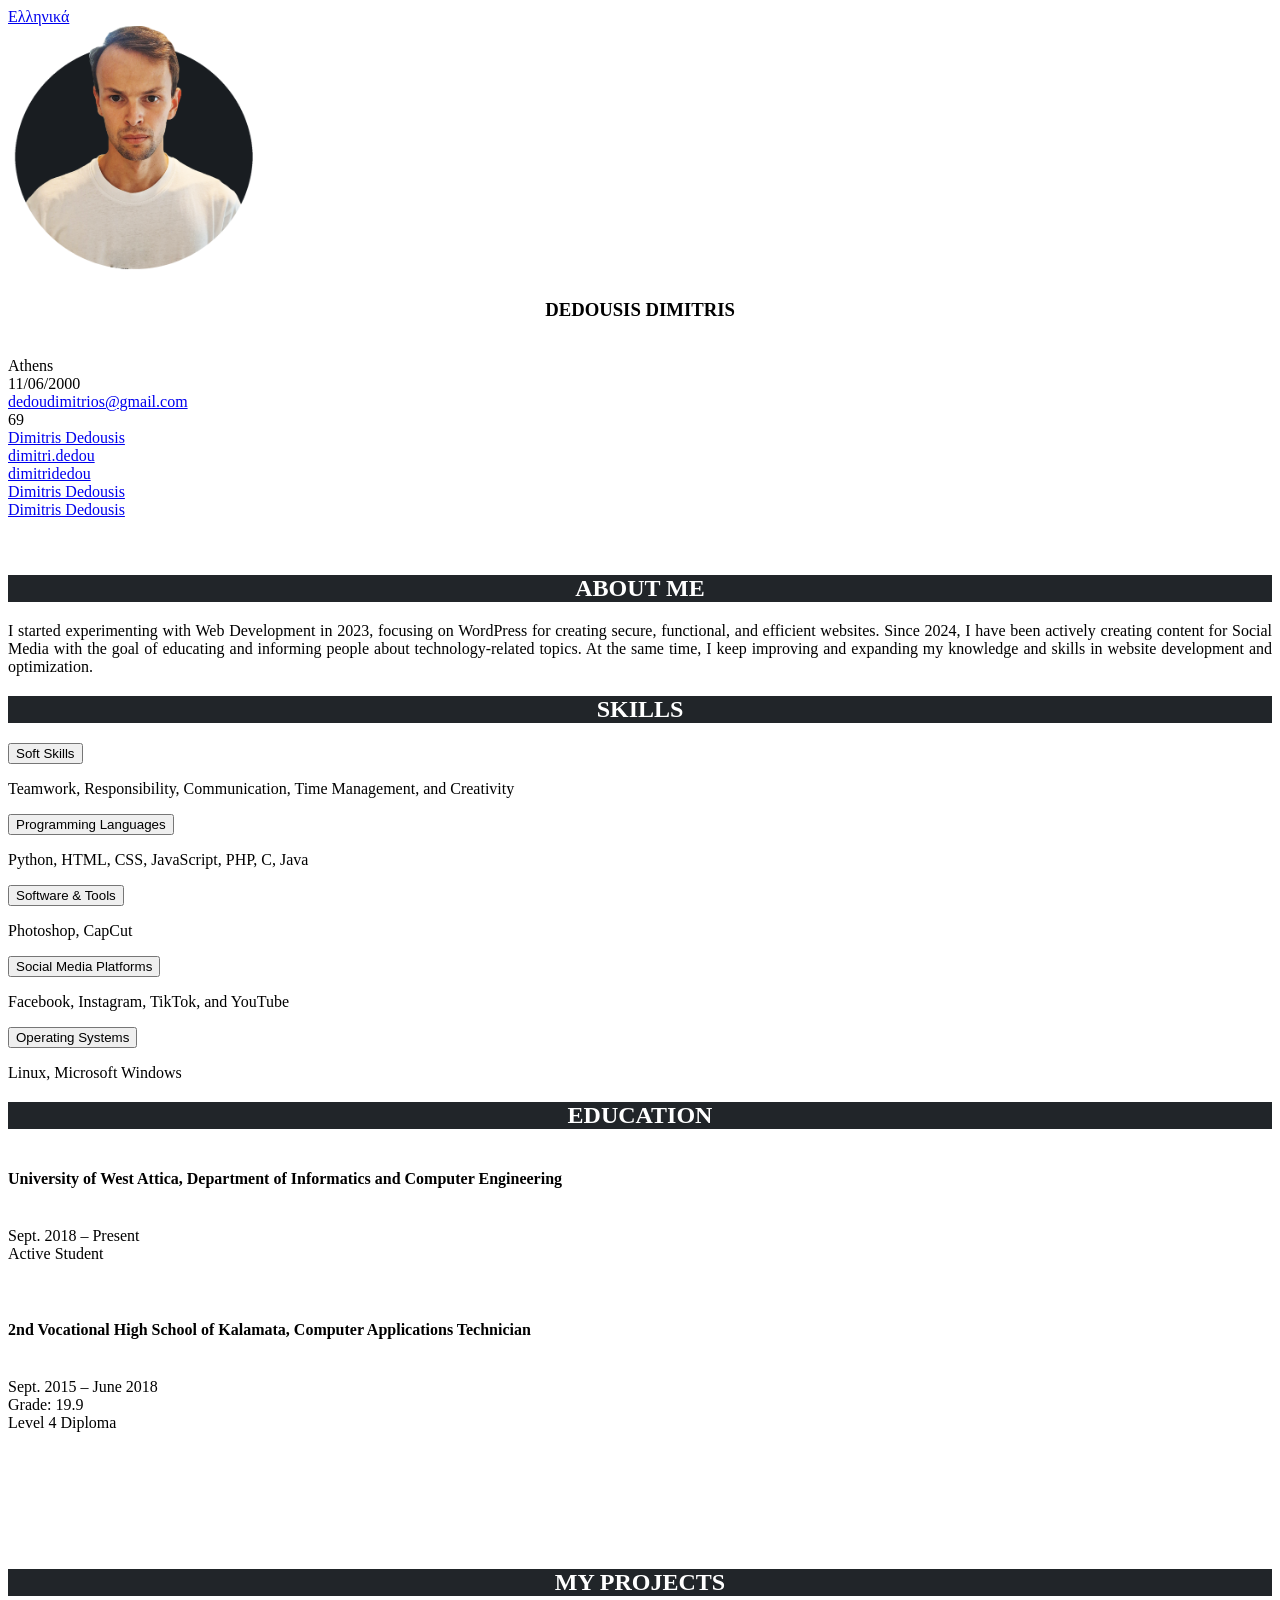
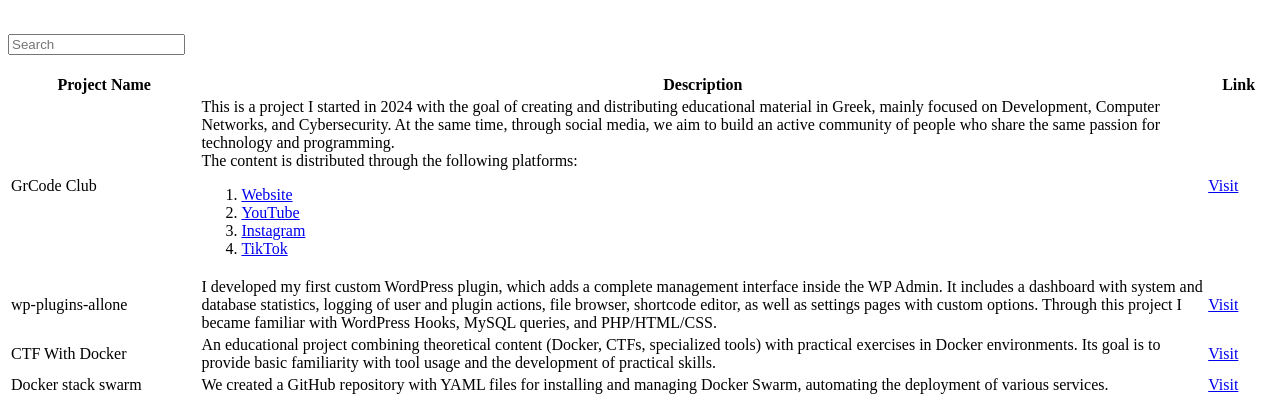
==== eng.html @ a130aa1f "Add files via upload" ====
<!DOCTYPE html>
<html lang="en">
    <head>
        <meta charset="UTF-8">
        <meta name="viewport" content="width=device-width, initial-scale=1.0">
        <script src="https://grcodeclub.gr/js/data.js"></script>
        <meta property="og:title" content="Dedousis Dimitris">
        <link rel="stylesheet" href="./css/style.css">
        <script src="https://grcodeclub.github.io/files-page/js/data.js"></script>
        <style>
            .card-header{
                background-color: #212529 !important;
                color: white !important;
            }
            .page-item.active .page-link{
                background-color: #212529 !important;
                color: white !important;
            }
        </style>
    </head>
    <body>
        <div id="addHeader"></div>
        <div class="container"> 
            <div class="text-end mb-3"><a href="./" class="btn btn-sm btn-outline-dark"><i class="fa fa-globe"></i> Ελληνικά</a></div>
            <div class="row mt-6"> <!-- Left Column (Profile Card) -->
                <div class="col-lg-4" style="position: relative;">
                    <div class="card shadow-sm">
                        <img id="profileImage" class="card-img-top d-block mx-auto" alt="Profile Picture" style="height: 250px; width:250px; object-fit: cover;" src="./files/profile.png">
                        <div class="card-body text-center">
                            <h3 class="card-title" id="info" style="text-align: center;">DEDOUSIS DIMITRIS</h3><br>
                            <div class="input-group mb-3">
                                <span class="input-group-text"><i class="fa fa-map-marker"></i></span>
                                <span class="input-group-text">Athens</span>
                            </div>                        
                            <div class="input-group mb-3">
                                <span class="input-group-text"><i class="fa fa-calendar-alt"></i></span>
                                <span class="input-group-text">11/06/2000</span>
                            </div>
                            <div class="input-group mb-3">
                                <span class="input-group-text"><i class="fa fa-envelope"></i></span>
                                <span class="input-group-text"><a class="social" href="mailto: dedoudimitrios@gmail.com">dedoudimitrios@gmail.com</a></span>
                            </div>
                            <div class="input-group mb-3">
                                <span class="input-group-text"><i class="fa fa-phone"></i></span>
                                <span class="input-group-text">69</span>
                            </div>  
                            <div class="input-group mb-3">
                                <span class="input-group-text"><i class="fab fa-facebook"></i></span>
                                <span class="input-group-text"><a class="social" href="https://www.facebook.com/dimitridedou">Dimitris Dedousis</a></span>
                            </div>
                            <div class="input-group mb-3">
                                <span class="input-group-text"><i class="fab fa-instagram"></i></span>
                                <span class="input-group-text"><a class="social" href="https://www.instagram.com/dimitri.dedou">dimitri.dedou</a></span>
                            </div>
                            <div class="input-group mb-3">
                                <span class="input-group-text"><i class="fab fa-github"></i></span>
                                <span class="input-group-text"><a class="social" href="https://github.com/dimitridedou">dimitridedou</a></span>
                            </div>
                            <div class="input-group mb-3">
                                <span class="input-group-text"><i class="fab fa-linkedin"></i></span>
                                <span class="input-group-text"><a class="social" href="https://www.linkedin.com/in/dimitridedou/">Dimitris Dedousis</a></span>
                            </div>
                            <div class="input-group mb-3">
                                <span class="input-group-text"><i class="fa fa-x"></i></span>
                                <span class="input-group-text"><a class="social" href="https://x.com/dimitridedou">Dimitris Dedousis</a></span>
                            </div>
                        </div>
                    </div>
                </div>
                <br><br>
                <div class="col-lg-8 mb-4"> <!-- Right Column (Info & Skills) -->
                    <div class="card shadow-sm mb-4">
                        <div class="card-header"><h2 style="text-align: center;">ABOUT ME</h2></div>
                        <div class="card-body" style="text-align: justify;">
                            I started experimenting with Web Development in 2023, focusing on WordPress for creating secure, functional, and efficient websites. 
                            Since 2024, I have been actively creating content for Social Media with the goal of educating and informing people about technology-related topics. 
                            At the same time, I keep improving and expanding my knowledge and skills in website development and optimization.
                        </div>
                    </div>
                    
                    <div class="card shadow-sm mb-4">
                        <div class="card-header"><h2 style="text-align: center;">SKILLS</h2></div>
                        <div class="card-body">
                            <div class="row">
                                <div class="accordion" id="roadmapAccordion">
                                    <div class="accordion-item">
                                        <button class="accordion-button" type="button" data-bs-toggle="collapse" data-bs-target="#softSkills" aria-expanded="true" aria-controls="softSkills" id="softSkillsBtn">Soft Skills</button>
                                        <div id="softSkills" class="accordion-collapse collapse" aria-labelledby="softSkillsBtn" data-bs-parent="#roadmapAccordion">
                                            <div class="accordion-body">
                                                <p>Teamwork, Responsibility, Communication, Time Management, and Creativity</p>                                       
                                            </div>
                                        </div>
                                    </div>

                                    <div class="accordion-item">
                                        <button class="accordion-button collapsed" type="button" data-bs-toggle="collapse" data-bs-target="#programming" aria-expanded="false" aria-controls="programming" id="programmingBtn">Programming Languages</button>
                                        <div id="programming" class="accordion-collapse collapse" aria-labelledby="programmingBtn" data-bs-parent="#roadmapAccordion">
                                            <div class="accordion-body">
                                                <p>Python, HTML, CSS, JavaScript, PHP, C, Java</p>
                                            </div>
                                        </div>
                                    </div>

                                    <div class="accordion-item">
                                        <button class="accordion-button collapsed" type="button" data-bs-toggle="collapse" data-bs-target="#platforms" aria-expanded="false" aria-controls="platforms" id="platformsBtn">Software & Tools</button>
                                        <div id="platforms" class="accordion-collapse collapse" aria-labelledby="platformsBtn" data-bs-parent="#roadmapAccordion">
                                            <div class="accordion-body">
                                                <p>Photoshop, CapCut</p>
                                            </div>
                                        </div>
                                    </div>

                                    <div class="accordion-item">
                                        <button class="accordion-button collapsed" type="button" data-bs-toggle="collapse" data-bs-target="#social" aria-expanded="false" aria-controls="social" id="socialBtn">Social Media Platforms</button>
                                        <div id="social" class="accordion-collapse collapse" aria-labelledby="socialBtn" data-bs-parent="#roadmapAccordion">
                                            <div class="accordion-body">
                                                <p>Facebook, Instagram, TikTok, and YouTube</p>
                                            </div>
                                        </div>
                                    </div>

                                    <div class="accordion-item">
                                        <button class="accordion-button collapsed" type="button" data-bs-toggle="collapse" data-bs-target="#os" aria-expanded="false" aria-controls="os" id="osBtn">Operating Systems</button>
                                        <div id="os" class="accordion-collapse collapse" aria-labelledby="osBtn" data-bs-parent="#roadmapAccordion">
                                            <div class="accordion-body">
                                                <p>Linux, Microsoft Windows</p>
                                            </div>
                                        </div>
                                    </div>
                                </div>
                            </div>
                        </div>
                    </div>
                    <div class="card shadow-sm mb-4">
                        <div class="card-header">
                          <h2 style="text-align: center;" id="educationTitle">EDUCATION</h2>
                        </div>
                        <div class="card-body" style="height: 400px; overflow-y: auto;" id="educationList">
                            <p>
                                <h4>University of West Attica, Department of Informatics and Computer Engineering</h4><br>
                                Sept. 2018 – Present<br>
                                Active Student<br>
                                <br><br>
                                <h4>2nd Vocational High School of Kalamata, Computer Applications Technician</h4><br>
                                Sept. 2015 – June 2018<br>
                                Grade: 19.9<br>
                                Level 4 Diploma
                            </p>
                        </div>
                    </div>
                </div>
                <div class="card shadow-sm mb-4" style="height: 100%;">
                    <div class="card-header bg-dark text-white"><h2 style="text-align: center;">MY PROJECTS</h2></div>
                    <br><input type="text"  id='searchInput' class="form-control" placeholder="Search"><br><br>
                    <table id="search_table_page" class="table table-bordered">
                        <colgroup><col style="width:15%"><col style="width:80%;"><col style="width:5%"></colgroup>
                        <tr id="title-table"><th>Project Name</th><th>Description</th><th>Link</th></tr>
                        <tr><td>GrCode Club</td>
                            <td>
                                This is a project I started in 2024 with the goal of creating and distributing educational material in Greek, mainly focused on Development, Computer Networks, and Cybersecurity. 
                                At the same time, through social media, we aim to build an active community of people who share the same passion for technology and programming.
                                <br>The content is distributed through the following platforms:
                                <ol>
                                    <li><a href="https://grcodeclub.gr/" target="_blank">Website</a></li>
                                    <li><a href="https://www.youtube.com/@grcodeclub-official" target="_blank">YouTube</a></li>
                                    <li><a href="https://www.instagram.com/grcode.club/" target="_blank">Instagram</a></li>
                                    <li><a href="https://www.tiktok.com/@grcode.club" target="_blank">TikTok</a></li>
                                </ol>
                            </td><td><a href="https://grcodeclub.gr/" target="_blank" class="btn btn-sm btn-dark">Visit</a></td></tr>
                        <tr><td>wp-plugins-allone</td><td>I developed my first custom WordPress plugin, which adds a complete management interface inside the WP Admin. It includes a dashboard with system and database statistics, logging of user and plugin actions, file browser, shortcode editor, as well as settings pages with custom options. Through this project I became familiar with WordPress Hooks, MySQL queries, and PHP/HTML/CSS.</td><td><a href="https://github.com/dimitridedou/wp-plugins-allone" target="_blank" class="btn btn-sm btn-dark">Visit</a></td></tr>
                        <tr><td>CTF With Docker</td><td>An educational project combining theoretical content (Docker, CTFs, specialized tools) with practical exercises in Docker environments. Its goal is to provide basic familiarity with tool usage and the development of practical skills.</td><td><a href="https://github.com/dimitridedou/CTF-With-Docker" target="_blank" class="btn btn-sm btn-dark">Visit</a></td></tr>
                        <tr><td>Docker stack swarm</td><td>We created a GitHub repository with YAML files for installing and managing Docker Swarm, automating the deployment of various services.</td><td><a href="https://github.com/dimitridedou/docker-stack-swarm" target="_blank" class="btn btn-sm btn-dark">Visit</a></td></tr>
                        <tr><td></td><td></td><td></td></tr>
                    </table>
                    <div class="pagination" id="pagination"></div>
                </div>                
            </div>
        </div>
        <div id="addFooter"></div>
    </body>
</html>
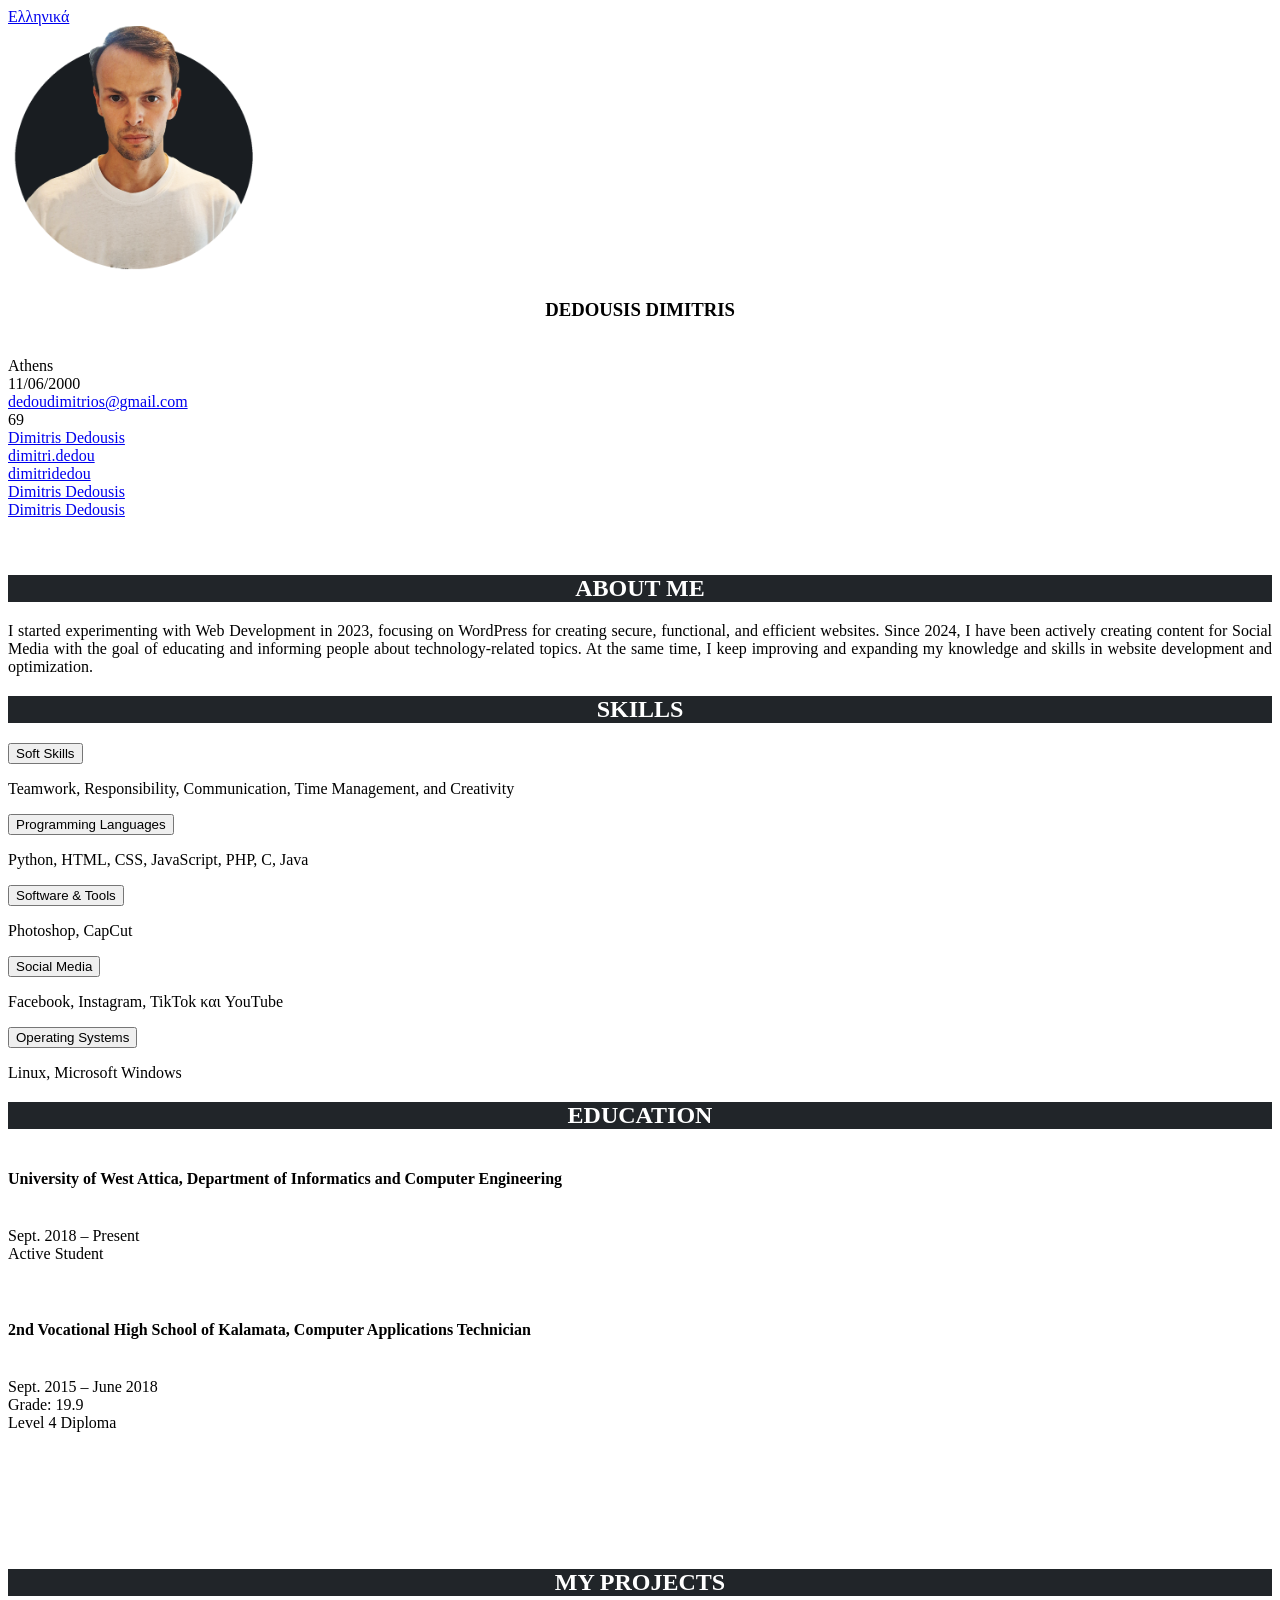
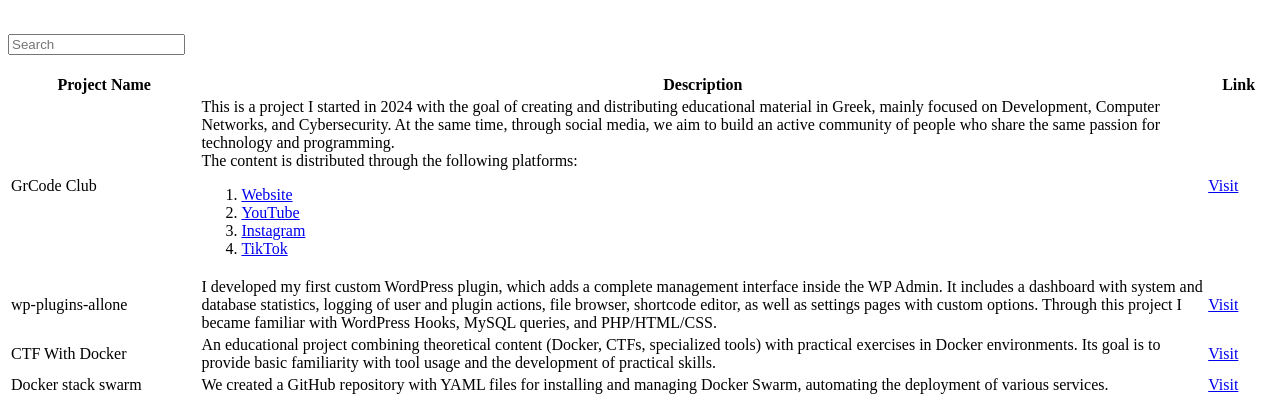
==== commit 0a4a6adc: "Add files via upload" ====
--- a/eng.html
+++ b/eng.html
@@ -110,23 +110,26 @@
                                         </div>
                                     </div>
 
-                                    <div class="accordion-item">
-                                        <button class="accordion-button collapsed" type="button" data-bs-toggle="collapse" data-bs-target="#social" aria-expanded="false" aria-controls="social" id="socialBtn">Social Media Platforms</button>
-                                        <div id="social" class="accordion-collapse collapse" aria-labelledby="socialBtn" data-bs-parent="#roadmapAccordion">
-                                            <div class="accordion-body">
-                                                <p>Facebook, Instagram, TikTok, and YouTube</p>
-                                            </div>
-                                        </div>
-                                    </div>
+<div class="accordion-item">
+  <button class="accordion-button collapsed" type="button" data-bs-toggle="collapse" data-bs-target="#Social" aria-expanded="false" aria-controls="Social" id="Social-heading">
+    Social Media 
+  </button>
+  <div id="Social" class="accordion-collapse collapse" aria-labelledby="Social-heading" data-bs-parent="#roadmapAccordion">
+    <div class="accordion-body">
+      <p>Facebook, Instagram, TikTok και YouTube</p>
+    </div>
+  </div>
+</div>
 
-                                    <div class="accordion-item">
-                                        <button class="accordion-button collapsed" type="button" data-bs-toggle="collapse" data-bs-target="#os" aria-expanded="false" aria-controls="os" id="osBtn">Operating Systems</button>
-                                        <div id="os" class="accordion-collapse collapse" aria-labelledby="osBtn" data-bs-parent="#roadmapAccordion">
-                                            <div class="accordion-body">
-                                                <p>Linux, Microsoft Windows</p>
-                                            </div>
-                                        </div>
-                                    </div>
+<div class="accordion-item">
+  <button class="accordion-button collapsed" type="button" data-bs-toggle="collapse" data-bs-target="#os" aria-expanded="false" aria-controls="os" id="os-heading">Operating Systems</button>
+  <div id="os" class="accordion-collapse collapse" aria-labelledby="os-heading" data-bs-parent="#roadmapAccordion">
+    <div class="accordion-body">
+      <p>Linux, Microsoft Windows</p>
+    </div>
+  </div>
+</div>
+
                                 </div>
                             </div>
                         </div>
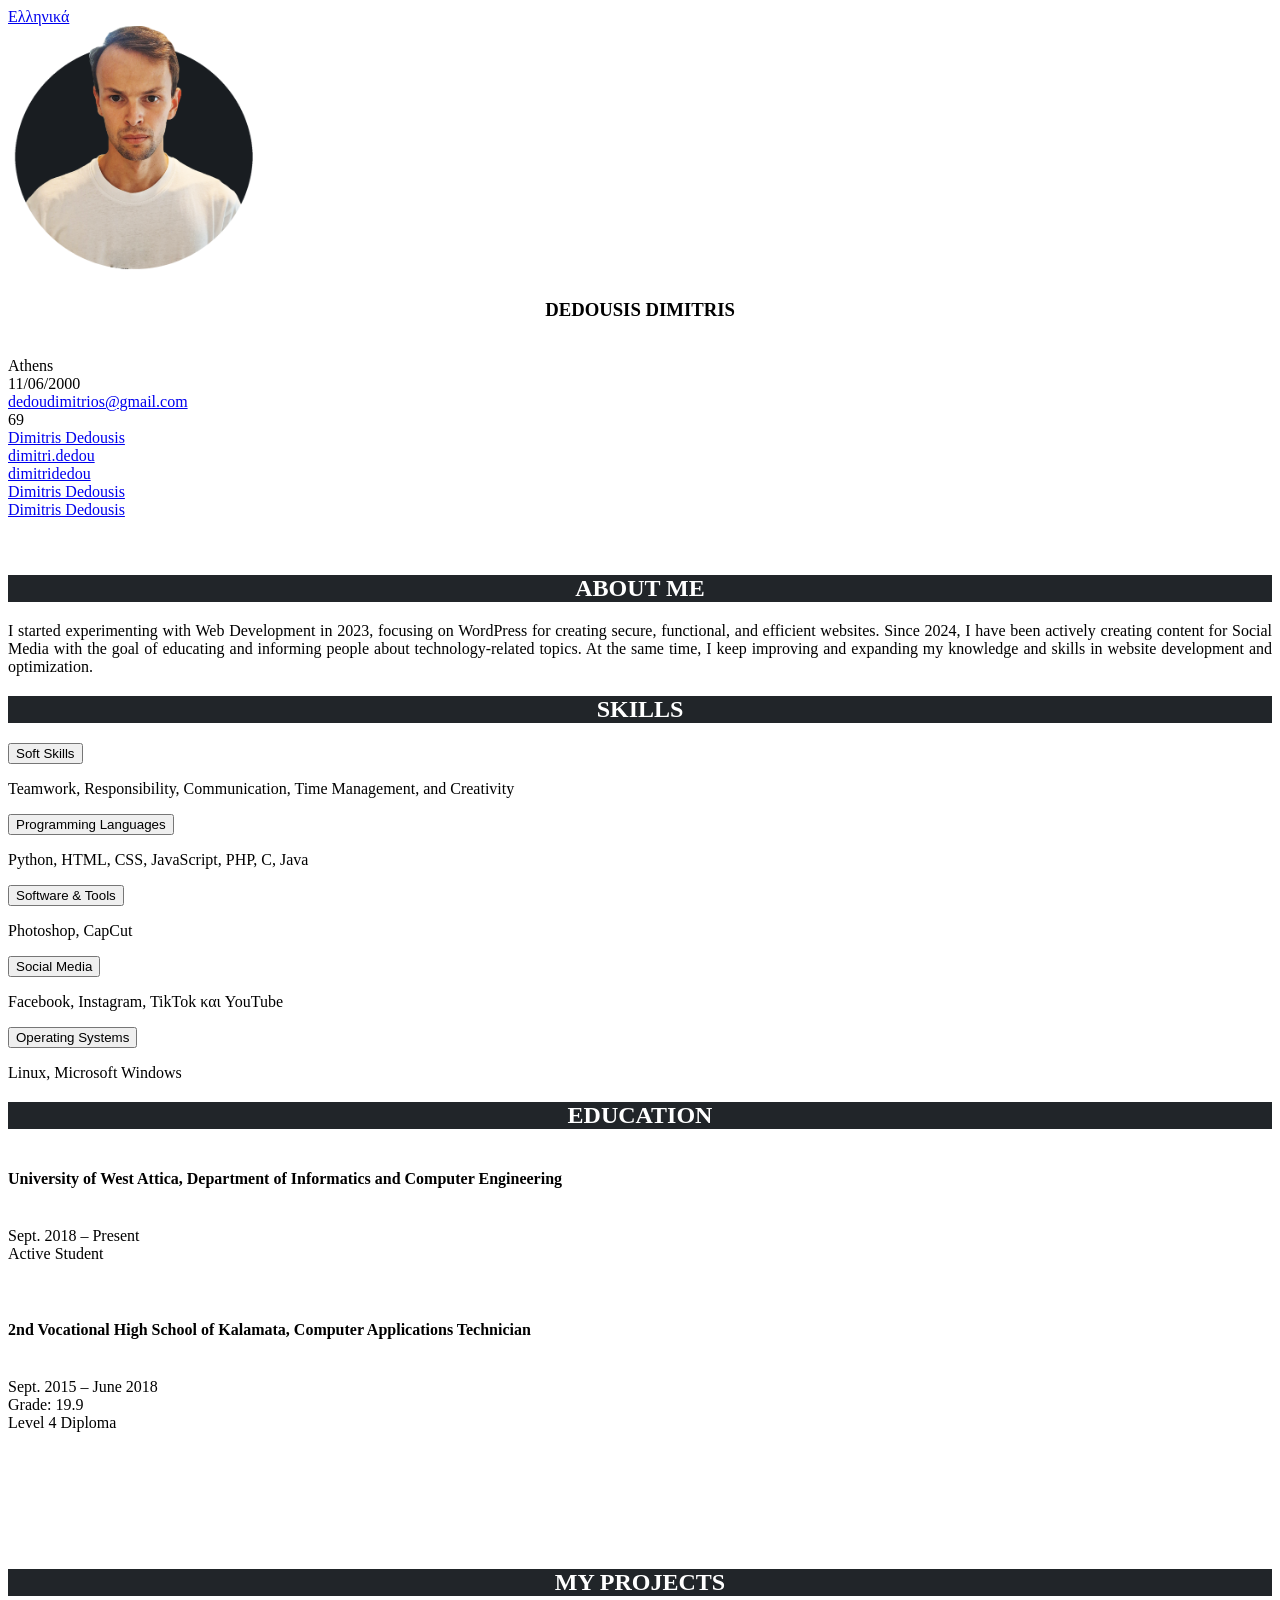
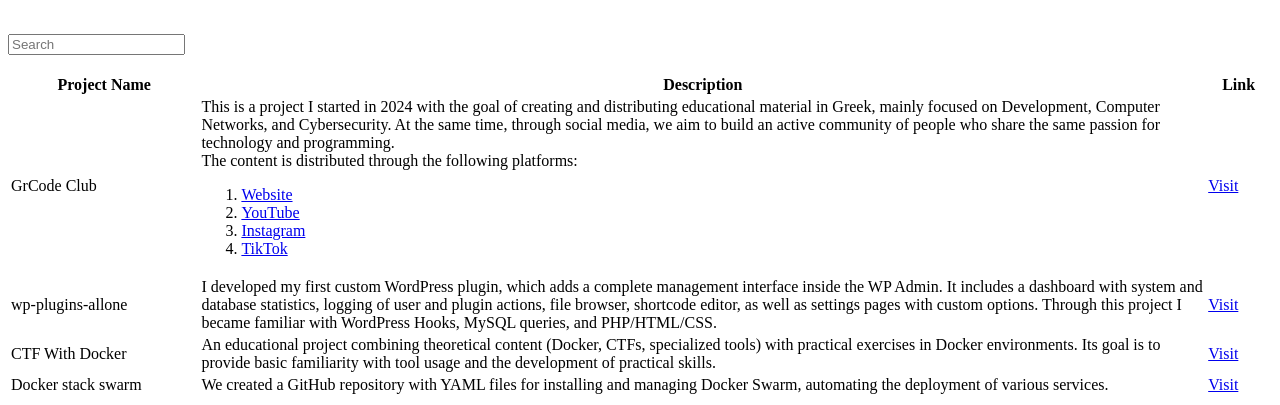
==== commit 9ad9bd30: "Update eng.html" ====
--- a/eng.html
+++ b/eng.html
@@ -133,7 +133,7 @@
                                 </div>
                             </div>
                         </div>
-                    </div>
+                    </div></div>
                     <div class="card shadow-sm mb-4">
                         <div class="card-header">
                           <h2 style="text-align: center;" id="educationTitle">EDUCATION</h2>
@@ -152,6 +152,8 @@
                         </div>
                     </div>
                 </div>
+                                    </div>
+
                 <div class="card shadow-sm mb-4" style="height: 100%;">
                     <div class="card-header bg-dark text-white"><h2 style="text-align: center;">MY PROJECTS</h2></div>
                     <br><input type="text"  id='searchInput' class="form-control" placeholder="Search"><br><br>
@@ -173,7 +175,6 @@
                         <tr><td>wp-plugins-allone</td><td>I developed my first custom WordPress plugin, which adds a complete management interface inside the WP Admin. It includes a dashboard with system and database statistics, logging of user and plugin actions, file browser, shortcode editor, as well as settings pages with custom options. Through this project I became familiar with WordPress Hooks, MySQL queries, and PHP/HTML/CSS.</td><td><a href="https://github.com/dimitridedou/wp-plugins-allone" target="_blank" class="btn btn-sm btn-dark">Visit</a></td></tr>
                         <tr><td>CTF With Docker</td><td>An educational project combining theoretical content (Docker, CTFs, specialized tools) with practical exercises in Docker environments. Its goal is to provide basic familiarity with tool usage and the development of practical skills.</td><td><a href="https://github.com/dimitridedou/CTF-With-Docker" target="_blank" class="btn btn-sm btn-dark">Visit</a></td></tr>
                         <tr><td>Docker stack swarm</td><td>We created a GitHub repository with YAML files for installing and managing Docker Swarm, automating the deployment of various services.</td><td><a href="https://github.com/dimitridedou/docker-stack-swarm" target="_blank" class="btn btn-sm btn-dark">Visit</a></td></tr>
-                        <tr><td></td><td></td><td></td></tr>
                     </table>
                     <div class="pagination" id="pagination"></div>
                 </div>                
@@ -182,3 +183,5 @@
         <div id="addFooter"></div>
     </body>
 </html>
+
+
